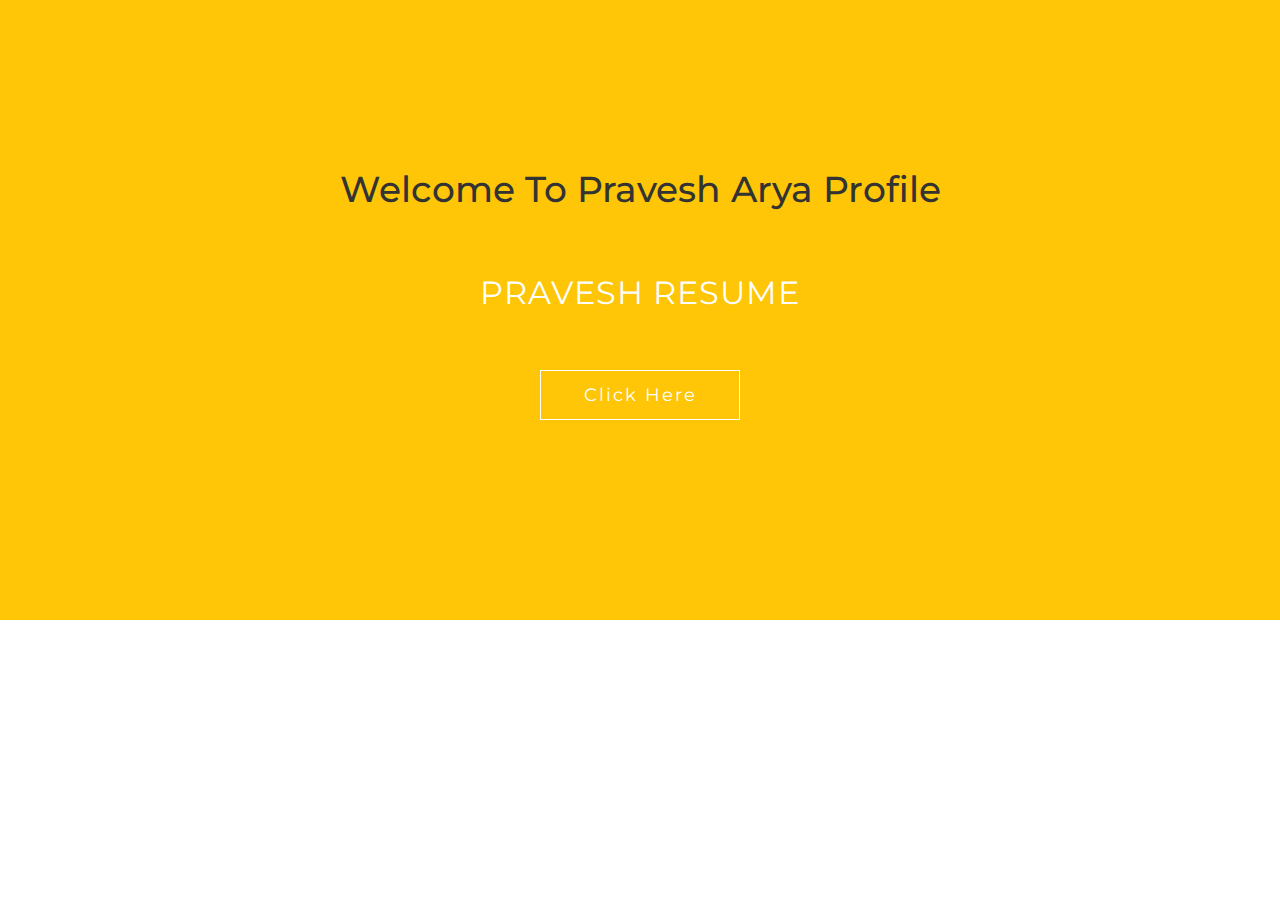
==== index.html @ e09e0e51 "first vresion" ====
<!DOCTYPE HTML>
<html lang="en-US">
    <head>

        <meta content="text/html; charset=utf-8" http-equiv="Content-Type" />
        <meta name="viewport" content="width=device-width, initial-scale=1" />
        <title>Pravesh Arya/Profile</title>
        <link rel="icon" href="./image/fav-icon.ico" />

        <!-- fonts -->
        <link href="https://fonts.googleapis.com/css?family=Montserrat:400,700" rel="stylesheet">
        <link href="https://fonts.googleapis.com/css?family=Lato:300,400,400i,700" rel="stylesheet">
        <!-- Bootstrap css -->
        <link rel="stylesheet" href="css/bootstrap.min.css">
        <link rel="stylesheet" href="css/bootstrap-theme.min.css">
        <link rel="stylesheet" href="vendors/linear-icon/style.css">		
        <!-- Custom CSS -->
        <link href="css/style.css" rel="stylesheet">
        <link href="css/responsive.css" rel="stylesheet">

    </head>
    <!--index.html
        
    ================================================== -->

    <body>
    
    
    <!-- Header-->
    <div class="header">
        <div class="header-top">
           
            <h1>Welcome To Pravesh Arya Profile</h1>
            <div class="title-page">
                <div class="title"><h1>Pravesh Resume</h1></div>
                <a class="btn-demo" data-scroll data-options='{ "easing": "easeOutQuad" }' href="theme/index.html">Click here</a>
            
            </div>
        </div> 
    </div><!-- End-Header-->
---- vendors/linear-icon/style.css ----
@font-face {
	font-family: 'Linearicons-Free';
	src:url('fonts/Linearicons-Free.eot?w118d');
	src:url('fonts/Linearicons-Free.eot?#iefixw118d') format('embedded-opentype'),
		url('fonts/Linearicons-Free.woff2?w118d') format('woff2'),
		url('fonts/Linearicons-Free.woff?w118d') format('woff'),
		url('fonts/Linearicons-Free.ttf?w118d') format('truetype'),
		url('fonts/Linearicons-Free.svg?w118d#Linearicons-Free') format('svg');
	font-weight: normal;
	font-style: normal;
}

.lnr {
	font-family: 'Linearicons-Free';
	speak: none;
	font-style: normal;
	font-weight: normal;
	font-variant: normal;
	text-transform: none;
	line-height: 1;

	/* Better Font Rendering =========== */
	-webkit-font-smoothing: antialiased;
	-moz-osx-font-smoothing: grayscale;
}

.lnr-home:before {
	content: "\e800";
}
.lnr-apartment:before {
	content: "\e801";
}
.lnr-pencil:before {
	content: "\e802";
}
.lnr-magic-wand:before {
	content: "\e803";
}
.lnr-drop:before {
	content: "\e804";
}
.lnr-lighter:before {
	content: "\e805";
}
.lnr-poop:before {
	content: "\e806";
}
.lnr-sun:before {
	content: "\e807";
}
.lnr-moon:before {
	content: "\e808";
}
.lnr-cloud:before {
	content: "\e809";
}
.lnr-cloud-upload:before {
	content: "\e80a";
}
.lnr-cloud-download:before {
	content: "\e80b";
}
.lnr-cloud-sync:before {
	content: "\e80c";
}
.lnr-cloud-check:before {
	content: "\e80d";
}
.lnr-database:before {
	content: "\e80e";
}
.lnr-lock:before {
	content: "\e80f";
}
.lnr-cog:before {
	content: "\e810";
}
.lnr-trash:before {
	content: "\e811";
}
.lnr-dice:before {
	content: "\e812";
}
.lnr-heart:before {
	content: "\e813";
}
.lnr-star:before {
	content: "\e814";
}
.lnr-star-half:before {
	content: "\e815";
}
.lnr-star-empty:before {
	content: "\e816";
}
.lnr-flag:before {
	content: "\e817";
}
.lnr-envelope:before {
	content: "\e818";
}
.lnr-paperclip:before {
	content: "\e819";
}
.lnr-inbox:before {
	content: "\e81a";
}
.lnr-eye:before {
	content: "\e81b";
}
.lnr-printer:before {
	content: "\e81c";
}
.lnr-file-empty:before {
	content: "\e81d";
}
.lnr-file-add:before {
	content: "\e81e";
}
.lnr-enter:before {
	content: "\e81f";
}
.lnr-exit:before {
	content: "\e820";
}
.lnr-graduation-hat:before {
	content: "\e821";
}
.lnr-license:before {
	content: "\e822";
}
.lnr-music-note:before {
	content: "\e823";
}
.lnr-film-play:before {
	content: "\e824";
}
.lnr-camera-video:before {
	content: "\e825";
}
.lnr-camera:before {
	content: "\e826";
}
.lnr-picture:before {
	content: "\e827";
}
.lnr-book:before {
	content: "\e828";
}
.lnr-bookmark:before {
	content: "\e829";
}
.lnr-user:before {
	content: "\e82a";
}
.lnr-users:before {
	content: "\e82b";
}
.lnr-shirt:before {
	content: "\e82c";
}
.lnr-store:before {
	content: "\e82d";
}
.lnr-cart:before {
	content: "\e82e";
}
.lnr-tag:before {
	content: "\e82f";
}
.lnr-phone-handset:before {
	content: "\e830";
}
.lnr-phone:before {
	content: "\e831";
}
.lnr-pushpin:before {
	content: "\e832";
}
.lnr-map-marker:before {
	content: "\e833";
}
.lnr-map:before {
	content: "\e834";
}
.lnr-location:before {
	content: "\e835";
}
.lnr-calendar-full:before {
	content: "\e836";
}
.lnr-keyboard:before {
	content: "\e837";
}
.lnr-spell-check:before {
	content: "\e838";
}
.lnr-screen:before {
	content: "\e839";
}
.lnr-smartphone:before {
	content: "\e83a";
}
.lnr-tablet:before {
	content: "\e83b";
}
.lnr-laptop:before {
	content: "\e83c";
}
.lnr-laptop-phone:before {
	content: "\e83d";
}
.lnr-power-switch:before {
	content: "\e83e";
}
.lnr-bubble:before {
	content: "\e83f";
}
.lnr-heart-pulse:before {
	content: "\e840";
}
.lnr-construction:before {
	content: "\e841";
}
.lnr-pie-chart:before {
	content: "\e842";
}
.lnr-chart-bars:before {
	content: "\e843";
}
.lnr-gift:before {
	content: "\e844";
}
.lnr-diamond:before {
	content: "\e845";
}
.lnr-linearicons:before {
	content: "\e846";
}
.lnr-dinner:before {
	content: "\e847";
}
.lnr-coffee-cup:before {
	content: "\e848";
}
.lnr-leaf:before {
	content: "\e849";
}
.lnr-paw:before {
	content: "\e84a";
}
.lnr-rocket:before {
	content: "\e84b";
}
.lnr-briefcase:before {
	content: "\e84c";
}
.lnr-bus:before {
	content: "\e84d";
}
.lnr-car:before {
	content: "\e84e";
}
.lnr-train:before {
	content: "\e84f";
}
.lnr-bicycle:before {
	content: "\e850";
}
.lnr-wheelchair:before {
	content: "\e851";
}
.lnr-select:before {
	content: "\e852";
}
.lnr-earth:before {
	content: "\e853";
}
.lnr-smile:before {
	content: "\e854";
}
.lnr-sad:before {
	content: "\e855";
}
.lnr-neutral:before {
	content: "\e856";
}
.lnr-mustache:before {
	content: "\e857";
}
.lnr-alarm:before {
	content: "\e858";
}
.lnr-bullhorn:before {
	content: "\e859";
}
.lnr-volume-high:before {
	content: "\e85a";
}
.lnr-volume-medium:before {
	content: "\e85b";
}
.lnr-volume-low:before {
	content: "\e85c";
}
.lnr-volume:before {
	content: "\e85d";
}
.lnr-mic:before {
	content: "\e85e";
}
.lnr-hourglass:before {
	content: "\e85f";
}
.lnr-undo:before {
	content: "\e860";
}
.lnr-redo:before {
	content: "\e861";
}
.lnr-sync:before {
	content: "\e862";
}
.lnr-history:before {
	content: "\e863";
}
.lnr-clock:before {
	content: "\e864";
}
.lnr-download:before {
	content: "\e865";
}
.lnr-upload:before {
	content: "\e866";
}
.lnr-enter-down:before {
	content: "\e867";
}
.lnr-exit-up:before {
	content: "\e868";
}
.lnr-bug:before {
	content: "\e869";
}
.lnr-code:before {
	content: "\e86a";
}
.lnr-link:before {
	content: "\e86b";
}
.lnr-unlink:before {
	content: "\e86c";
}
.lnr-thumbs-up:before {
	content: "\e86d";
}
.lnr-thumbs-down:before {
	content: "\e86e";
}
.lnr-magnifier:before {
	content: "\e86f";
}
.lnr-cross:before {
	content: "\e870";
}
.lnr-menu:before {
	content: "\e871";
}
.lnr-list:before {
	content: "\e872";
}
.lnr-chevron-up:before {
	content: "\e873";
}
.lnr-chevron-down:before {
	content: "\e874";
}
.lnr-chevron-left:before {
	content: "\e875";
}
.lnr-chevron-right:before {
	content: "\e876";
}
.lnr-arrow-up:before {
	content: "\e877";
}
.lnr-arrow-down:before {
	content: "\e878";
}
.lnr-arrow-left:before {
	content: "\e879";
}
.lnr-arrow-right:before {
	content: "\e87a";
}
.lnr-move:before {
	content: "\e87b";
}
.lnr-warning:before {
	content: "\e87c";
}
.lnr-question-circle:before {
	content: "\e87d";
}
.lnr-menu-circle:before {
	content: "\e87e";
}
.lnr-checkmark-circle:before {
	content: "\e87f";
}
.lnr-cross-circle:before {
	content: "\e880";
}
.lnr-plus-circle:before {
	content: "\e881";
}
.lnr-circle-minus:before {
	content: "\e882";
}
.lnr-arrow-up-circle:before {
	content: "\e883";
}
.lnr-arrow-down-circle:before {
	content: "\e884";
}
.lnr-arrow-left-circle:before {
	content: "\e885";
}
.lnr-arrow-right-circle:before {
	content: "\e886";
}
.lnr-chevron-up-circle:before {
	content: "\e887";
}
.lnr-chevron-down-circle:before {
	content: "\e888";
}
.lnr-chevron-left-circle:before {
	content: "\e889";
}
.lnr-chevron-right-circle:before {
	content: "\e88a";
}
.lnr-crop:before {
	content: "\e88b";
}
.lnr-frame-expand:before {
	content: "\e88c";
}
.lnr-frame-contract:before {
	content: "\e88d";
}
.lnr-layers:before {
	content: "\e88e";
}
.lnr-funnel:before {
	content: "\e88f";
}
.lnr-text-format:before {
	content: "\e890";
}
.lnr-text-format-remove:before {
	content: "\e891";
}
.lnr-text-size:before {
	content: "\e892";
}
.lnr-bold:before {
	content: "\e893";
}
.lnr-italic:before {
	content: "\e894";
}
.lnr-underline:before {
	content: "\e895";
}
.lnr-strikethrough:before {
	content: "\e896";
}
.lnr-highlight:before {
	content: "\e897";
}
.lnr-text-align-left:before {
	content: "\e898";
}
.lnr-text-align-center:before {
	content: "\e899";
}
.lnr-text-align-right:before {
	content: "\e89a";
}
.lnr-text-align-justify:before {
	content: "\e89b";
}
.lnr-line-spacing:before {
	content: "\e89c";
}
.lnr-indent-increase:before {
	content: "\e89d";
}
.lnr-indent-decrease:before {
	content: "\e89e";
}
.lnr-pilcrow:before {
	content: "\e89f";
}
.lnr-direction-ltr:before {
	content: "\e8a0";
}
.lnr-direction-rtl:before {
	content: "\e8a1";
}
.lnr-page-break:before {
	content: "\e8a2";
}
.lnr-sort-alpha-asc:before {
	content: "\e8a3";
}
.lnr-sort-amount-asc:before {
	content: "\e8a4";
}
.lnr-hand:before {
	content: "\e8a5";
}
.lnr-pointer-up:before {
	content: "\e8a6";
}
.lnr-pointer-right:before {
	content: "\e8a7";
}
.lnr-pointer-down:before {
	content: "\e8a8";
}
.lnr-pointer-left:before {
	content: "\e8a9";
}
---- css/style.css ----
/*====================================================*/
body {
  font-family: 'Montserrat', sans-serif;
}

.header {
  background: #FEC606;
  text-align: center;
  position: relative;
  z-index: 1;
  padding: 150px 0px 200px;
}
.header .logo img{
    max-width: 100%;
}
/*
.header:before {
  content: '';
  width: 100%;
  height: 100%;
  position: absolute;
  top: 0;
  left: 0;
  background: rgba(0, 0, 0, 0.7);
  z-index: -1;
}
*/
.header .title h1 {
  font-size: 32px;
  line-height: 55px;
  font-weight: 400;
  font-family: 'Montserrat', sans-serif;
  color: #fff;
  text-transform: uppercase;
  padding: 35px 0px 40px;
  letter-spacing: 1px;
}
.header .btn-demo {
  font-size: 18px;
  line-height: 24px;
  font-weight: 400;
  font-family: 'Montserrat', sans-serif;
  border: 1px solid #fff;
  color: #fff;
  display: inline-block;
  padding: 12px 0px;
  width: 200px;
  text-align: center;
  letter-spacing: 2px;
  text-transform: capitalize;
  transition: all 0.3s ease-in-out;
  text-decoration: none;
}
.header .btn-demo:hover {
    background: transparent;
    border-color: #ede2cb;
    color: #ede2cb;
}
.header .btn-demo + .btn-demo {
  margin-left: 20px;
}

.us-themes {
  padding: 100px 0px;
  background: #fff;
}
.us-themes .single-section {
  max-width: 910px;
  margin: 0 auto;
  text-align: center;
}
.us-themes .single-section .hvr-float-shadow {
  display: inline-block;
  vertical-align: middle;
  -webkit-transform: translateZ(0);
  transform: translateZ(0);
  box-shadow: 0 0 1px transparent;
  -webkit-backface-visibility: hidden;
  backface-visibility: hidden;
  -moz-osx-font-smoothing: grayscale;
  position: relative;
  -webkit-transition-duration: 0.3s;
  transition-duration: 0.3s;
  -webkit-transition-property: transform;
  transition-property: transform;
  padding: 20px 10px;
  border: 1px solid #FEC606;
  text-align: center;
  font-family: 'Montserrat', sans-serif;
}
.us-themes .single-section .hvr-float-shadow:before {
  pointer-events: none;
  position: absolute;
  z-index: -1;
  content: '';
  top: 100%;
  left: 5%;
  height: 10px;
  width: 90%;
  opacity: 0;
  background: -webkit-radial-gradient(center, ellipse, rgba(0, 0, 0, 0.35) 0%, transparent 80%);
  background: radial-gradient(ellipse at center, rgba(0, 0, 0, 0.35) 0%, transparent 80%);
  -webkit-transition-duration: 0.3s;
  transition-duration: 0.3s;
  -webkit-transition-property: transform, opacity;
  transition-property: transform, opacity;
}
.us-themes .single-section .hvr-float-shadow p {
    font-size: 15px;
    line-height: 30px;
    color: #000;
    text-transform: uppercase;
    letter-spacing: 1px;
    font-weight: 700;
    padding-top: 15px;
}
.us-themes .single-section .hvr-float-shadow .view-btn {
  display: inline-block;
  color: #000;
  font-weight: bold;
  background: #fff;
  border-radius: 0px;
  line-height: 39px;
  padding: 0 29px;
  text-transform: uppercase;
  text-decoration: none;
  border: 1px solid #FEC606;
  margin-bottom: 5px;
  transition: all 0.5s ease;
}
.us-themes .single-section .hvr-float-shadow:hover, .us-themes .single-section .hvr-float-shadow:focus, .us-themes .single-section .hvr-float-shadow.active {
  -webkit-transform: translateY(-5px);
  transform: translateY(-5px);
}
.us-themes .single-section .hvr-float-shadow:hover:before, .us-themes .single-section .hvr-float-shadow:focus:before, .us-themes .single-section .hvr-float-shadow.active:before {
  opacity: 1;
  -webkit-transform: translateY(5px);
  transform: translateY(5px);
}
.us-themes .single-section .hvr-float-shadow:hover .view-btn, .us-themes .single-section .hvr-float-shadow:focus .view-btn, .us-themes .single-section .hvr-float-shadow.active .view-btn {
  background: #FEC606;
  color: #fff;
}
.us-themes .single-section i {
  font-family: 'Linearicons-Free';
  speak: none;
  font-style: normal;
  font-weight: normal;
  font-variant: normal;
  text-transform: none;
  line-height: 1;
  -webkit-font-smoothing: antialiased;
  font-size: 50px;
  color: #FEC606;
}
.us-themes .single-section h3 {
  font-size: 18px;
  line-height: 30px;
  color: #000;
  margin-top: 8px;
  margin-bottom: 30px;
  text-transform: uppercase;
}

/*====================================================*/
/*====================================================*/

.feature_img_area{
    overflow: hidden;
    position: relative;
    padding-bottom: 100px;
    text-align: center;
}
.feature_item_area{
    margin-top: 150px;
}
.feature_item_area .tittle_area{
    padding: 0px 0px 40px 0px;
}
.feature_item_area .tittle_area h3{
    font-family: 'Montserrat', sans-serif;
    text-transform: uppercase;
    font-size: 24px;
    font-weight: bold;
    color: #000;
    letter-spacing: .5px;
}
.gradient{
    height: 110px;
    position: absolute;
    width: 100%;
    top: 0;
    left: 0;
    background: url(../image/gradient.png) repeat;
}
.single_item_area{
    padding: 50px 0px;
    box-shadow: 0px 0px 10px 0px rgba(83, 82, 82, 0.10);
    margin-top: 30px;
}
.single_item_area .item-box{
    height: 102px;
}
.single_item_area .item-box img{
    
}
.single_item_area h3{
    color:#232323;
    font-size: 21px;
    font-family: 'Montserrat', sans-serif;
    padding: 30px 0px 10px 0px;
}
.single_item_area p{
    color:#232323;
    font-size: 14px;
    font-family: 'Raleway', sans-serif;
}
.single_item_area .readmore{
    padding: 30px 0px 0px 0px;
    display: inline-block;
    text-transform: uppercase;
    font-size: 14px;
    font-weight: bold;
    letter-spacing: 2px;
    color: #232323;
    font-family: 'Montserrat', sans-serif;
}

.footer{
    padding: 35px 0;
    position: relative;
    margin-top: 50px;
}
/*
.footer:after{
	content: '';
	width: 0;
	height: 0;
	border-style: solid;
	border-width: 0 424px 50px 424px;
	border-color: transparent transparent #f4f4f4;
	position: absolute;
	top: -50px;
	left: 50%;
	transform: translateX(-50%);
}
*/
.footer h3.text-40 {
	font-family: 'Montserrat';
    font-size: 20px;
    color: #878787;
    letter-spacing: 10px;
    text-transform: uppercase;
    margin-bottom: 20px;
}
.footer .buttons{
	background: #000;
    border-radius: 4px;
    box-shadow: 0 4px 1px 0 #dedede;
    color: #fff;
    display: inline-block;
    font-family: 'Montserrat', sans-serif;
    font-size: 30px;
    line-height: 40px;
    padding: 10px 40px;
    text-decoration: none;
    text-transform: uppercase;
    transition: all 0.2s ease-in-out 0s;
    vertical-align: text-top;
}
.footer .buttons:hover{
	text-decoration: none;
    opacity: 0.8;
}
.full_responsive_img{
    text-align: center;
    padding-bottom: 60px;
    overflow: hidden;
}
/*====================================================*/

.main_area_res{
    background: #a46497;
    overflow: hidden;
    padding-top: 20px;
}
.shop_page_inner{
    position: relative;
}
.shop_page_inner .first_img{
    
}
.shop_page_inner .secand_img{
    position: absolute;
    right: 0px;
    top: 100px;
}
.shop_content h3, .responsive_content h3{
    color: #fff;
    font-size: 40px;
    font-family: 'Montserrat', sans-serif;
    padding-top: 150px;
}
.shop_content p, .responsive_content p{
    color: #fff;
    font-size: 14px;
    line-height: 24px;
    padding-top: 10px;
}

.responsive_details{
    background: #FEC606;
    margin-bottom: 150px;
    height: 500px;
}
.computer_pic img{
    position: relative;
    bottom: -100px;
    width: 100%;
}
/*# sourceMappingURL=style.css.map */

#preloader{
    position: fixed;
    height: 100%;
    width: 100%;
    background: #000;
    left: 0px;
    top: 0px;
    z-index: 99999;
}

.loading{
     width:100px;
     height:100px;
     margin:30px auto;
     position:absolute;
     top: 50%;
     left: 50%;
     margin-left: -50px;
     margin-top: -50px;
}

.loading.bar div{
     width: 100px;
     height: 30px;
     background: white;
     position: absolute;
     top: 35px;
     left: 45px;
     opacity:0.05;
     -webkit-animation: fadeit 1.1s linear infinite;
     -moz-animation: fadeit 1.1s linear infinite;
     animation: fadeit 1.1s linear infinite;
       top: 50%;
     left: 50%;
     margin-left: -50px;
     margin-top: -50px;
}

.loading.bar div:nth-child(1){
     -webkit-transform: rotate(0deg) translate(0, -30px);
     -moz-transform: rotate(0deg) translate(0, -30px);
     transform: rotate(0deg) translate(0, -30px); 

     -webkit-animation-delay:0.39s;
     -moz-animation-delay:0.39s;
     animation-delay:0.39s;
} 

.loading.bar div:nth-child(2){
     -webkit-transform: rotate(45deg) translate(0, -30px);
     -moz-transform: rotate(45deg) translate(0, -30px);
     transform: rotate(45deg) translate(0, -30px); 

     -webkit-animation-delay:0.52s;
     -moz-animation-delay:0.52s;
     animation-delay:0.52s;
} 

.loading.bar div:nth-child(3){
     -webkit-transform: rotate(90deg) translate(0, -30px);
     -moz-transform: rotate(90deg) translate(0, -30px);
     transform: rotate(90deg) translate(0, -30px); 

     -webkit-animation-delay:0.65s;
     -moz-animation-delay:0.65s;
     animation-delay:0.65s;
} 

.loading.bar div:nth-child(4){
     -webkit-transform: rotate(135deg) translate(0, -30px);
     -moz-transform: rotate(135deg) translate(0, -30px);
     transform: rotate(135deg) translate(0, -30px); 

     -webkit-animation-delay:0.78s;
     -moz-animation-delay:0.78s;
     animation-delay:0.78s;
} 

.loading.bar div:nth-child(5){
     -webkit-transform: rotate(180deg) translate(0, -30px);
     -moz-transform: rotate(180deg) translate(0, -30px);
     transform: rotate(180deg) translate(0, -30px); 

     -webkit-animation-delay:0.91s;
     -moz-animation-delay:0.91s;
     animation-delay:0.91s;
} 

.loading.bar div:nth-child(6){
     -webkit-transform: rotate(225deg) translate(0, -30px);
     -moz-transform: rotate(225deg) translate(0, -30px);
     transform: rotate(225deg) translate(0, -30px); 

     -webkit-animation-delay:1.04s;
     -moz-animation-delay:1.04s;
     animation-delay:1.04s;
} 

.loading.bar div:nth-child(7){
     -webkit-transform: rotate(270deg) translate(0, -30px);
     -moz-transform: rotate(270deg) translate(0, -30px);
     transform: rotate(270deg) translate(0, -30px); 

     -webkit-animation-delay:1.17s;
     -moz-animation-delay:1.17s;
     animation-delay:1.17s;
} 

.loading.bar div:nth-child(8){
     -webkit-transform: rotate(315deg) translate(0, -30px);
     -moz-transform: rotate(315deg) translate(0, -30px);
     transform: rotate(315deg) translate(0, -30px); 

     -webkit-animation-delay:1.3s;
     -moz-animation-delay:1.3s;
     animation-delay:1.3s;
}

@-webkit-keyframes fadeit{
     0%{
          opacity:1;
     }
     100%{
          opacity:0;
     }
}
@-moz-keyframes fadeit{
     0%{
          opacity:1;
     }
     100%{
          opacity:0;
     }
}
@keyframes fadeit{
     0%{
          opacity:1;
     }
     100%{
          opacity:0;
     }
}
---- css/responsive.css ----
@media (max-width:991px){
    .footer::after {
        content: '';
        width: 0;
        height: 0;
        border-style: solid;
        border-width: 0 250px 50px 250px;
        border-color: transparent transparent #f4f4f4;
        position: absolute;
        top: -50px;
        left: 50%;
        transform: translateX(-50%);
    }
}
@media (max-width:767px){
    .us-themes .single-section .hvr-float-shadow{
        margin-bottom: 35px;
    }
    .us-themes{
        padding: 100px 70px;
    }
    .header .title h1{
        font-size: 22px;
        line-height: 36px;
    }
    .footer h3.text-40{
        font-size: 18px;
        letter-spacing: 1px;
    }
    .computer_pic img {
        position: relative;
        bottom: 0px;
        width: 100%;
    }
    .responsive_details {
        margin-bottom: 150px;
        height: auto;
    }
    .responsive_content h3 {
        padding-top: 50px;
    }
}
@media (max-width:580px){
    .header{
        padding: 150px 15px 200px;
    }
    .us-themes{
        padding: 100px 0px;
    }
}
@media (max-width:460px){
    .footer h3.text-40 {
        font-size: 15px;
    }
    .header .btn-demo{
        width: 200px;
        margin: 0 auto;
        display: block;
    }
    .header .btn-demo + .btn-demo{
        margin-left: auto;
        margin-top: 15px;
    }
    .feature_item_area .col-xs-6{
        width: 100%;
    }
    .feature_item_area .tittle_area h3{
        font-size: 20px;
    }
    .footer h3.text-40 {
        font-size: 13px;
        line-height: 26px;
    }
}
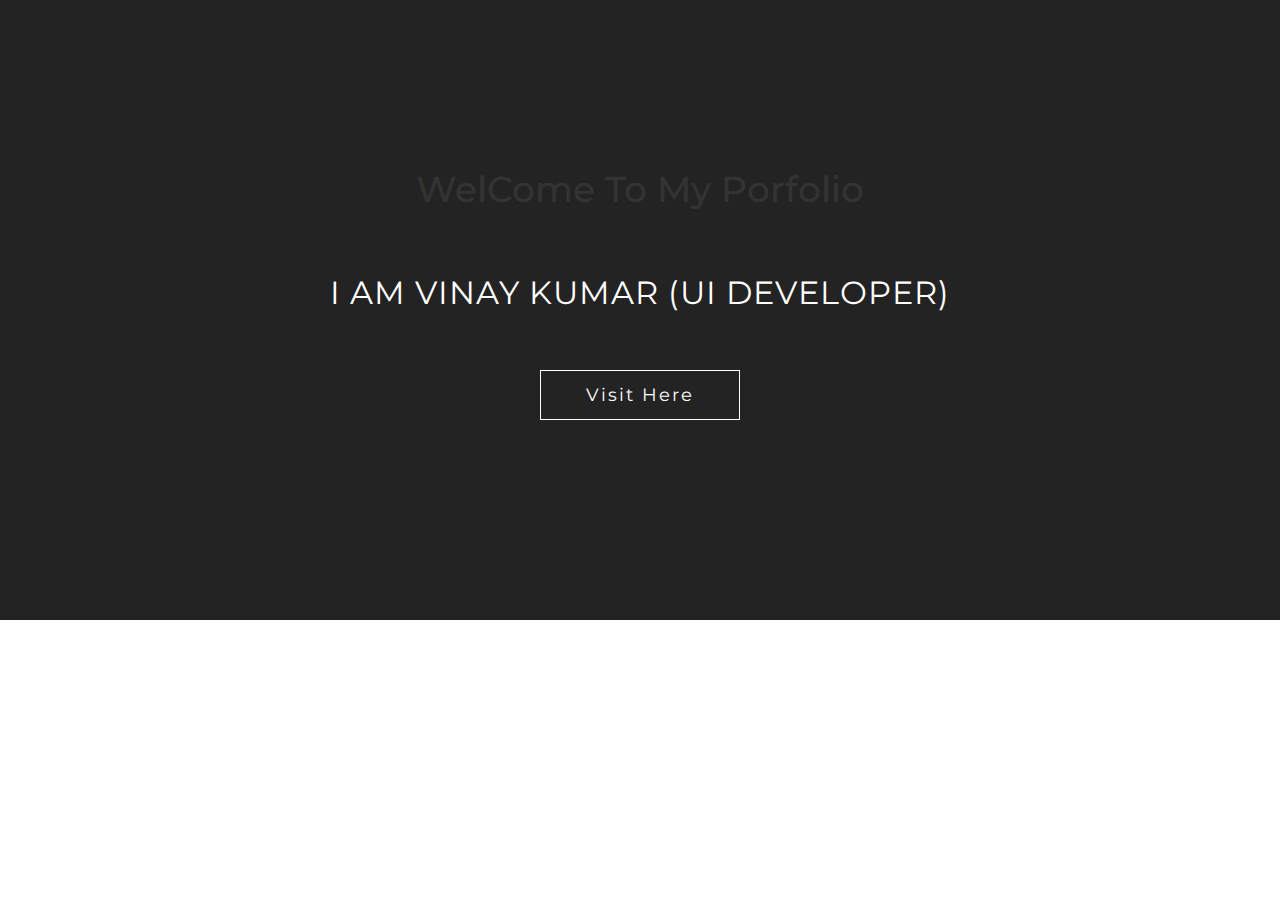
==== commit 75758451: "some changes at all" ====
--- a/index.html
+++ b/index.html
@@ -4,8 +4,8 @@
 
         <meta content="text/html; charset=utf-8" http-equiv="Content-Type" />
         <meta name="viewport" content="width=device-width, initial-scale=1" />
-        <title>Pravesh Arya/Profile</title>
-        <link rel="icon" href="./image/fav-icon.ico" />
+        <title>Vinay Kumar</title>
+        <link rel="icon" href="image/vikicon.png" />
 
         <!-- fonts -->
         <link href="https://fonts.googleapis.com/css?family=Montserrat:400,700" rel="stylesheet">
@@ -30,10 +30,10 @@
     <div class="header">
         <div class="header-top">
            
-            <h1>Welcome To Pravesh Arya Profile</h1>
+            <h1>WelCome To My Porfolio</h1>
             <div class="title-page">
-                <div class="title"><h1>Pravesh Resume</h1></div>
-                <a class="btn-demo" data-scroll data-options='{ "easing": "easeOutQuad" }' href="theme/index.html">Click here</a>
+                <div class="title"><h1>I Am VINAY KUMAR (UI Developer) </h1></div>
+                <a class="btn-demo" data-scroll data-options='{ "easing": "easeOutQuad" }' href="theme/index.html">Visit Here</a>
             
             </div>
         </div> 
--- a/css/style.css
+++ b/css/style.css
@@ -4,7 +4,7 @@
 }
 
 .header {
-  background: #FEC606;
+  background: #232323;
   text-align: center;
   position: relative;
   z-index: 1;
@@ -84,7 +84,7 @@
   -webkit-transition-property: transform;
   transition-property: transform;
   padding: 20px 10px;
-  border: 1px solid #FEC606;
+  border: 1px solid  #FEC606;
   text-align: center;
   font-family: 'Montserrat', sans-serif;
 }
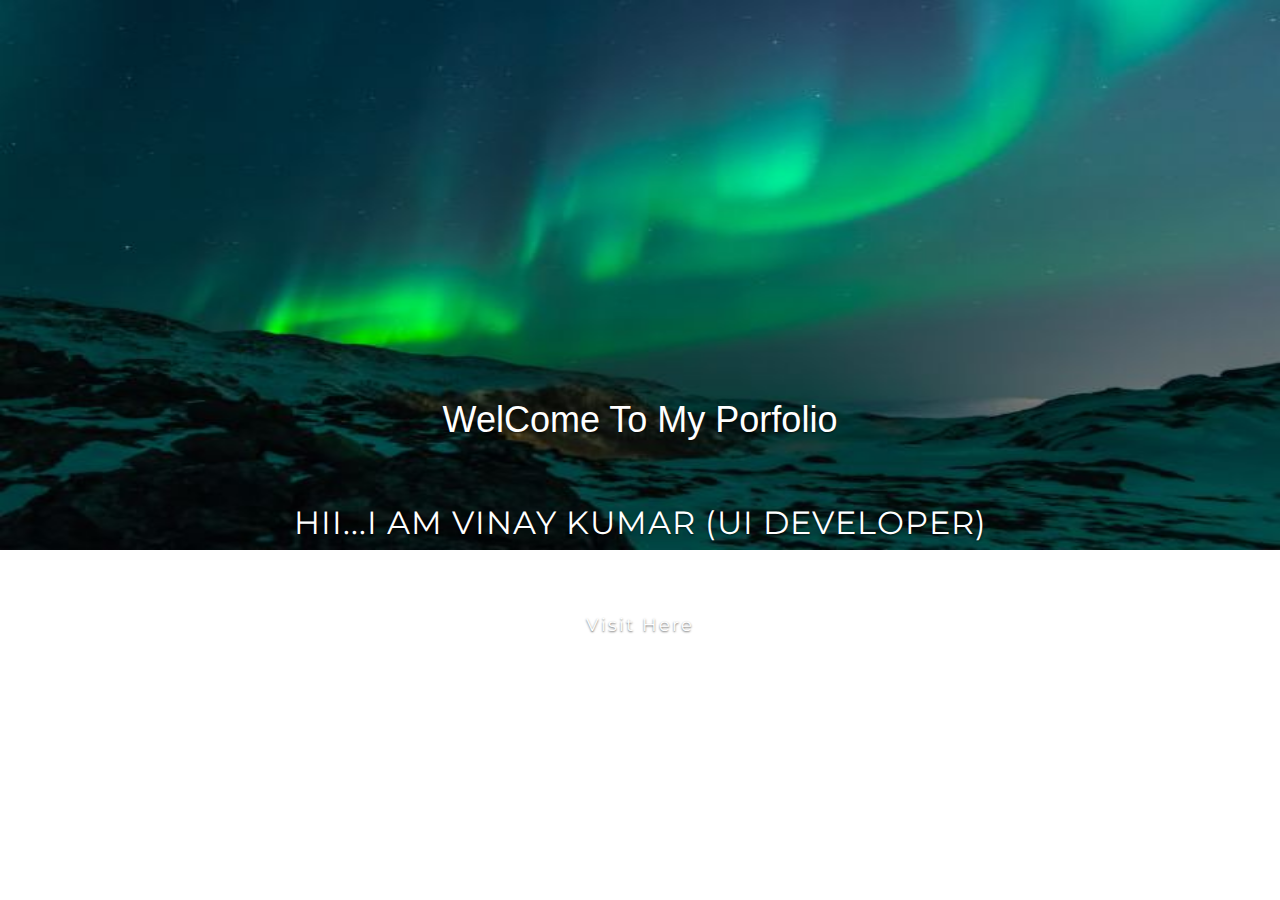
==== commit dedf9bf5: "change bg theme" ====
--- a/index.html
+++ b/index.html
@@ -4,9 +4,8 @@
 
         <meta content="text/html; charset=utf-8" http-equiv="Content-Type" />
         <meta name="viewport" content="width=device-width, initial-scale=1" />
-        <title>Vinay Kumar</title>
+        <title>VINAY KUMAR</title>
         <link rel="icon" href="image/vikicon.png" />
-
         <!-- fonts -->
         <link href="https://fonts.googleapis.com/css?family=Montserrat:400,700" rel="stylesheet">
         <link href="https://fonts.googleapis.com/css?family=Lato:300,400,400i,700" rel="stylesheet">
@@ -18,6 +17,15 @@
         <link href="css/style.css" rel="stylesheet">
         <link href="css/responsive.css" rel="stylesheet">
 
+        <!-- Latest compiled and minified CSS -->
+<link rel="stylesheet" href="https://maxcdn.bootstrapcdn.com/bootstrap/3.3.7/css/bootstrap.min.css">
+
+<!-- jQuery library -->
+<script src="https://ajax.googleapis.com/ajax/libs/jquery/3.3.1/jquery.min.js"></script>
+
+<!-- Latest compiled JavaScript -->
+<script src="https://maxcdn.bootstrapcdn.com/bootstrap/3.3.7/js/bootstrap.min.js"></script>
+
     </head>
     <!--index.html
         
@@ -25,18 +33,21 @@
 
     <body>
     
+    <div class="containar-fluid"><img src="image/bgimg.jpg" style="width:100%;height:550px"/>
+         <div class="carousel-caption">
+
+
+            <div class="header">
+                <div class="header-top">
+                   
+                    <h1>WelCome To My Porfolio</h1>
+                    <div class="title-page">
+                        <div class="title"><h1>Hii...I AM VINAY KUMAR (UI Developer) </h1></div>
+                        <a class="btn-demo" data-scroll data-options='{ "easing": "easeOutQuad" }' href="theme/index.html">Visit Here</a>
+                    
+                    </div>
+                </div> 
+         </div>
+    <!-- Header-->
     
-    <!-- Header-->
-    <div class="header">
-        <div class="header-top">
-           
-            <h1>WelCome To My Porfolio</h1>
-            <div class="title-page">
-                <div class="title"><h1>I Am VINAY KUMAR (UI Developer) </h1></div>
-                <a class="btn-demo" data-scroll data-options='{ "easing": "easeOutQuad" }' href="theme/index.html">Visit Here</a>
-            
-            </div>
-        </div> 
-    </div><!-- End-Header-->
-    
-  +    </div></div><!-- End-Header-->--- a/css/style.css
+++ b/css/style.css
@@ -1,10 +1,14 @@
 /*====================================================*/
 body {
   font-family: 'Montserrat', sans-serif;
-}
+ /* background-image: url("image/bgimg.jpg");*/
+}
+ 
+
 
 .header {
-  background: #232323;
+    
+  /*background: #232323;*/
   text-align: center;
   position: relative;
   z-index: 1;
